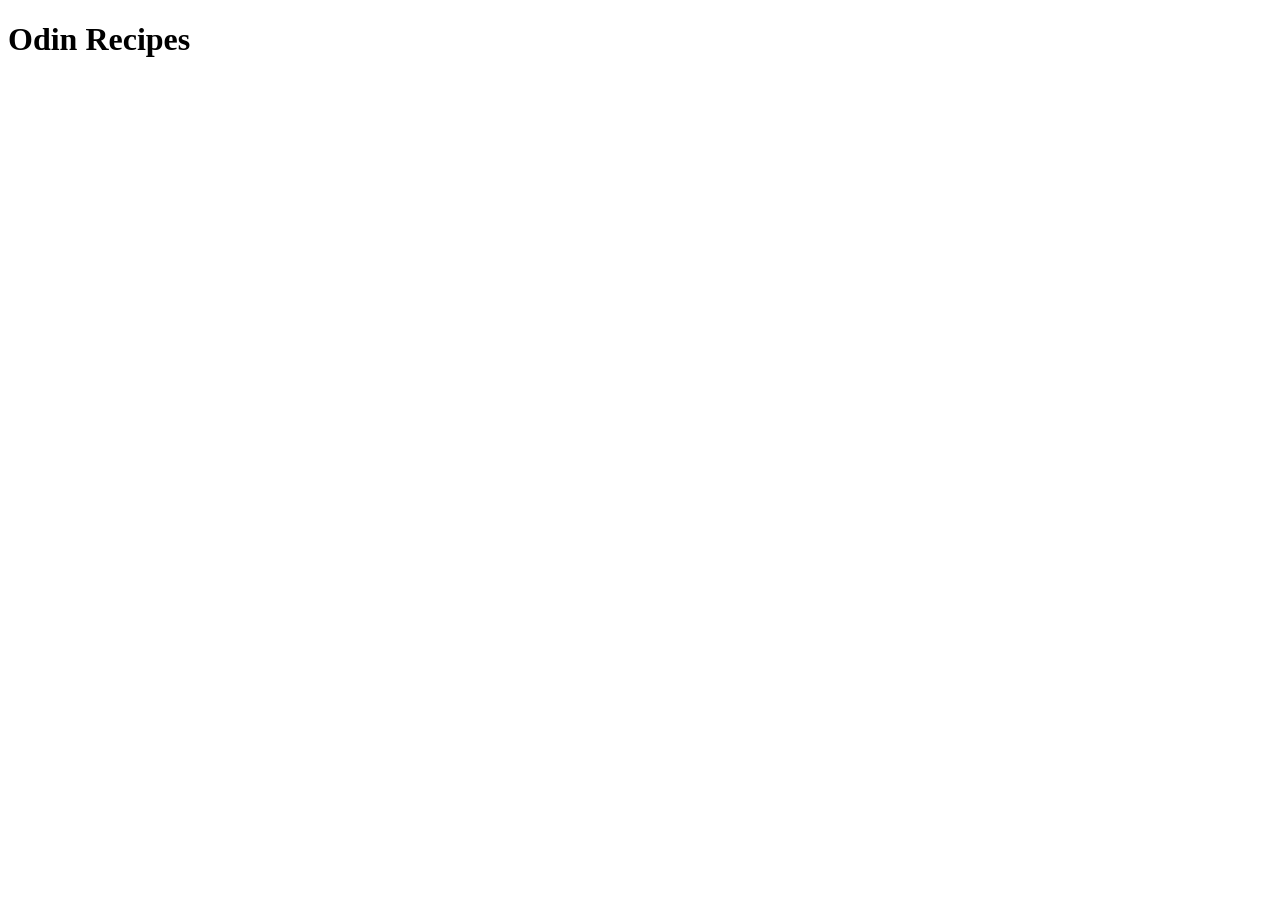
==== index.html @ cb1a91f2 "add index.html and french toast recipes" ====
<!DOCTYPE html>
<html lang="en">
<head>
    <meta charset="UTF-8">
    <meta name="viewport" content="width=device-width, initial-scale=1.0">
    <title>Recipes</title>
</head>
<body>
    <h1>Odin Recipes</h1>
</body>
</html>
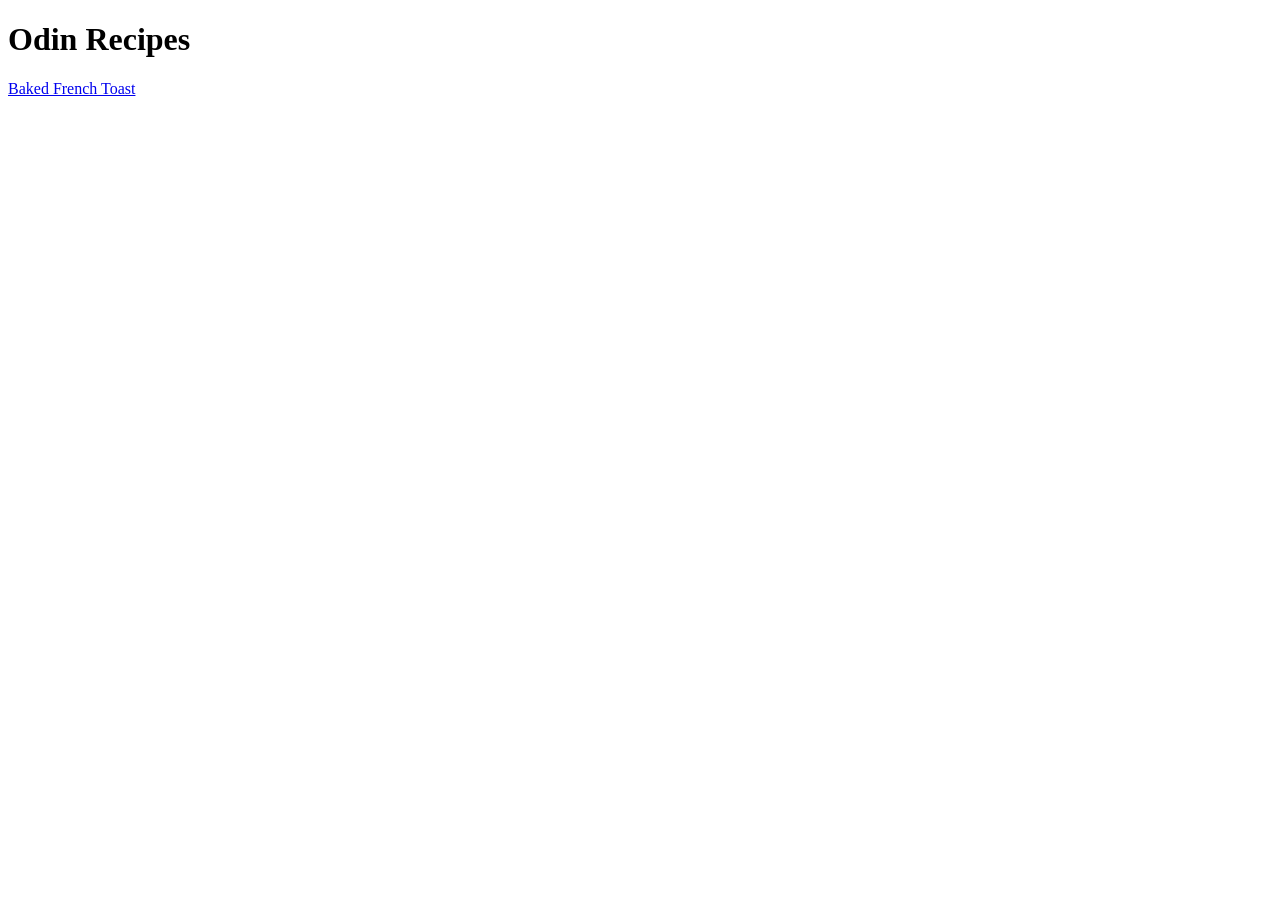
==== commit 3bda846a: "add first recipe link" ====
--- a/index.html
+++ b/index.html
@@ -7,5 +7,6 @@
 </head>
 <body>
     <h1>Odin Recipes</h1>
+    <a href="recipes/frenchtoast.html">Baked French Toast</a>
 </body>
 </html>
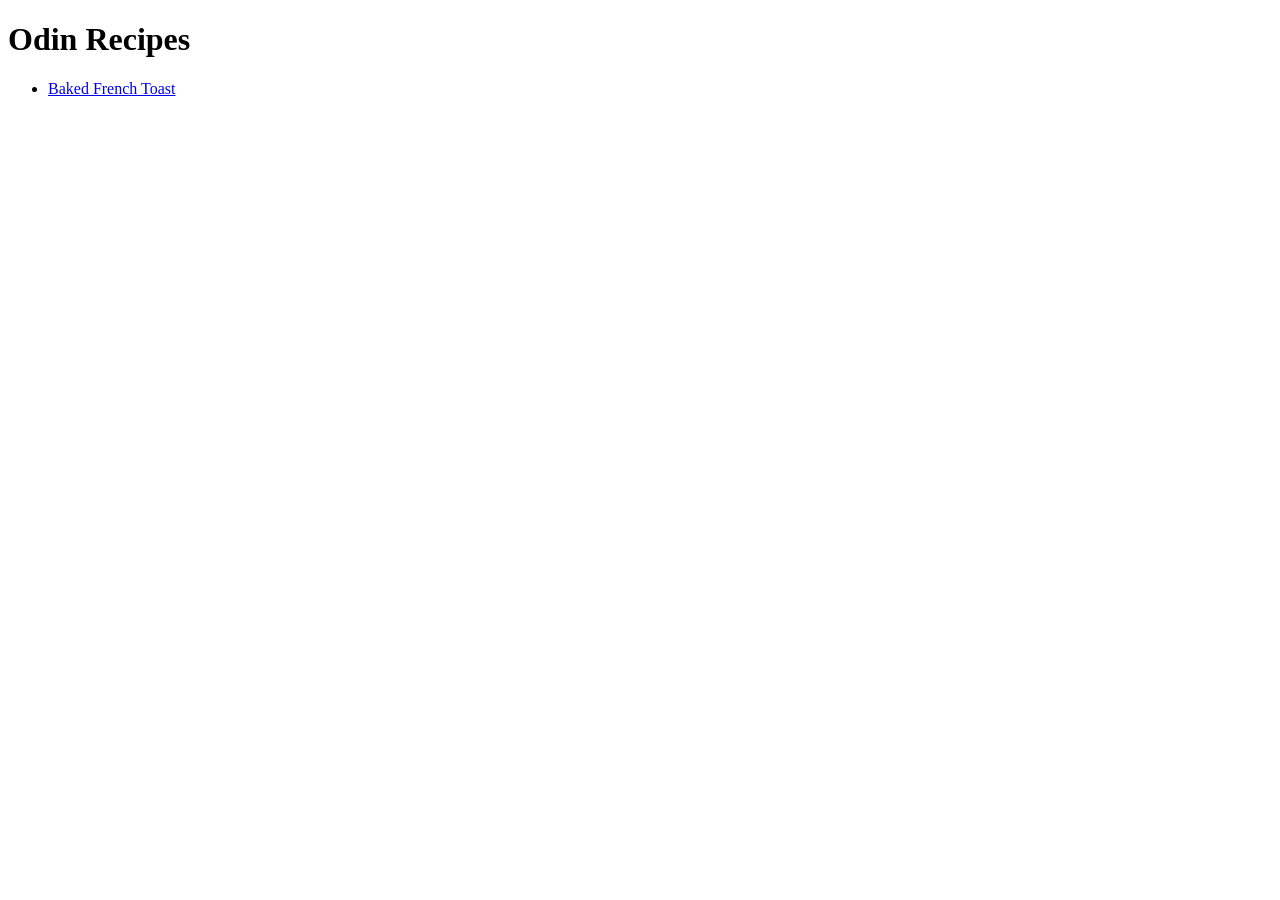
==== commit fbd40d08: "add unordered list on home page" ====
--- a/index.html
+++ b/index.html
@@ -7,6 +7,8 @@
 </head>
 <body>
     <h1>Odin Recipes</h1>
-    <a href="recipes/frenchtoast.html">Baked French Toast</a>
+    <ul>
+        <li><a href="recipes/frenchtoast.html">Baked French Toast</a></li>
+    </ul>
 </body>
 </html>
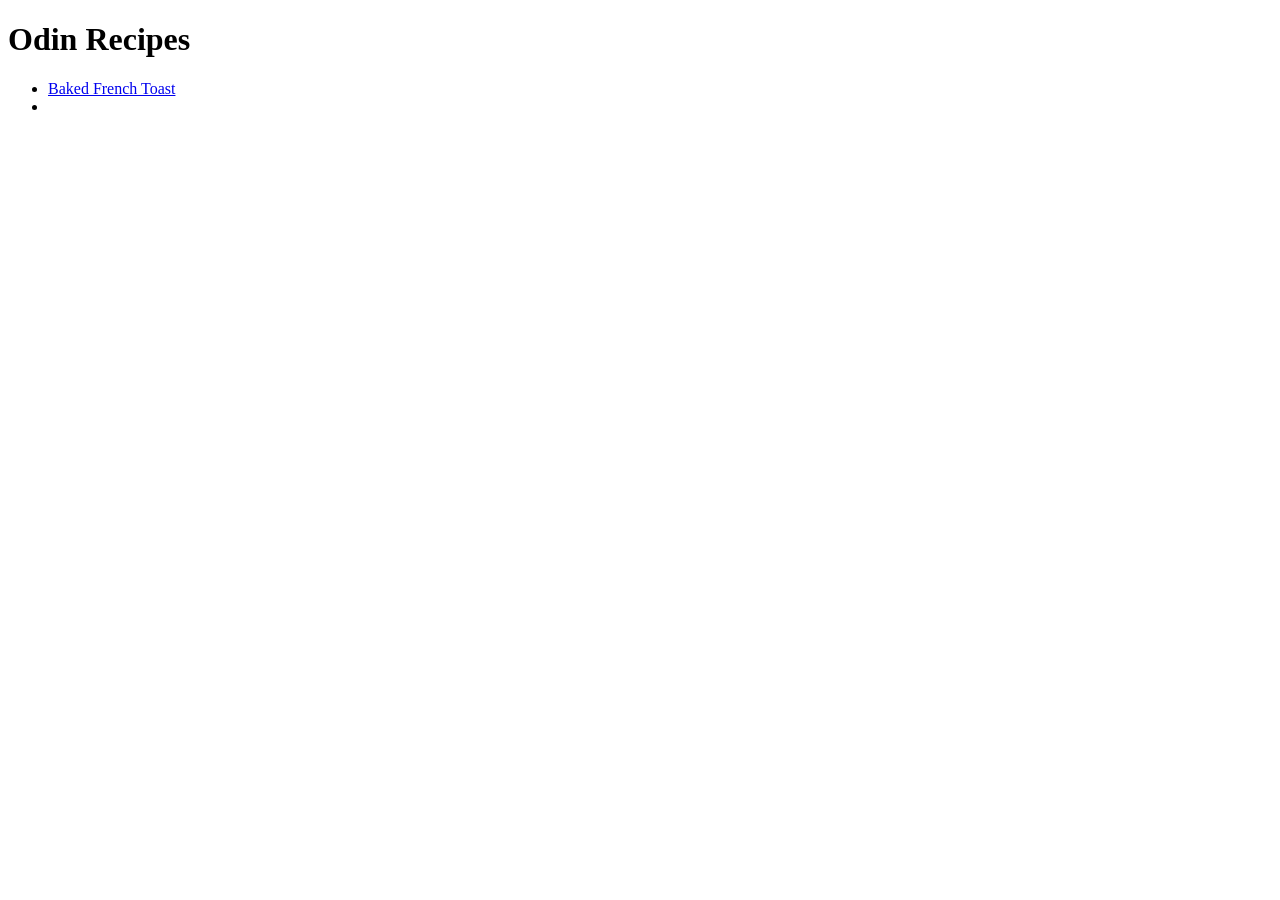
==== commit ceef6888: "add link to second recipe page" ====
--- a/index.html
+++ b/index.html
@@ -9,6 +9,7 @@
     <h1>Odin Recipes</h1>
     <ul>
         <li><a href="recipes/frenchtoast.html">Baked French Toast</a></li>
+        <li><a href="recipes/hot-chicken.html"></a></li>
     </ul>
 </body>
 </html>
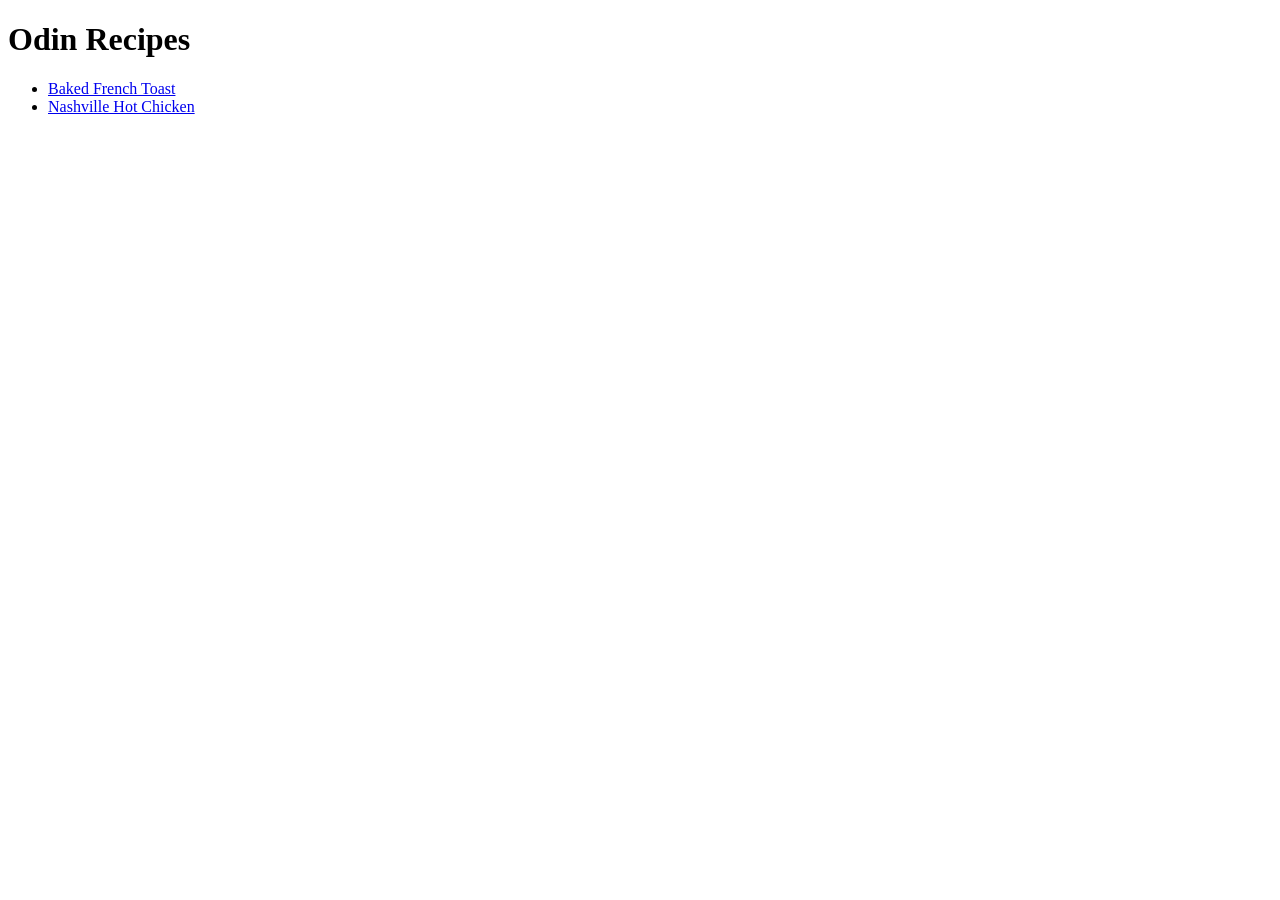
==== commit bb8a8929: "edit chicken img size add home button for chicken page" ====
--- a/index.html
+++ b/index.html
@@ -9,7 +9,7 @@
     <h1>Odin Recipes</h1>
     <ul>
         <li><a href="recipes/frenchtoast.html">Baked French Toast</a></li>
-        <li><a href="recipes/hot-chicken.html"></a></li>
+        <li><a href="recipes/hot-chicken.html">Nashville Hot Chicken</a></li>
     </ul>
 </body>
 </html>
